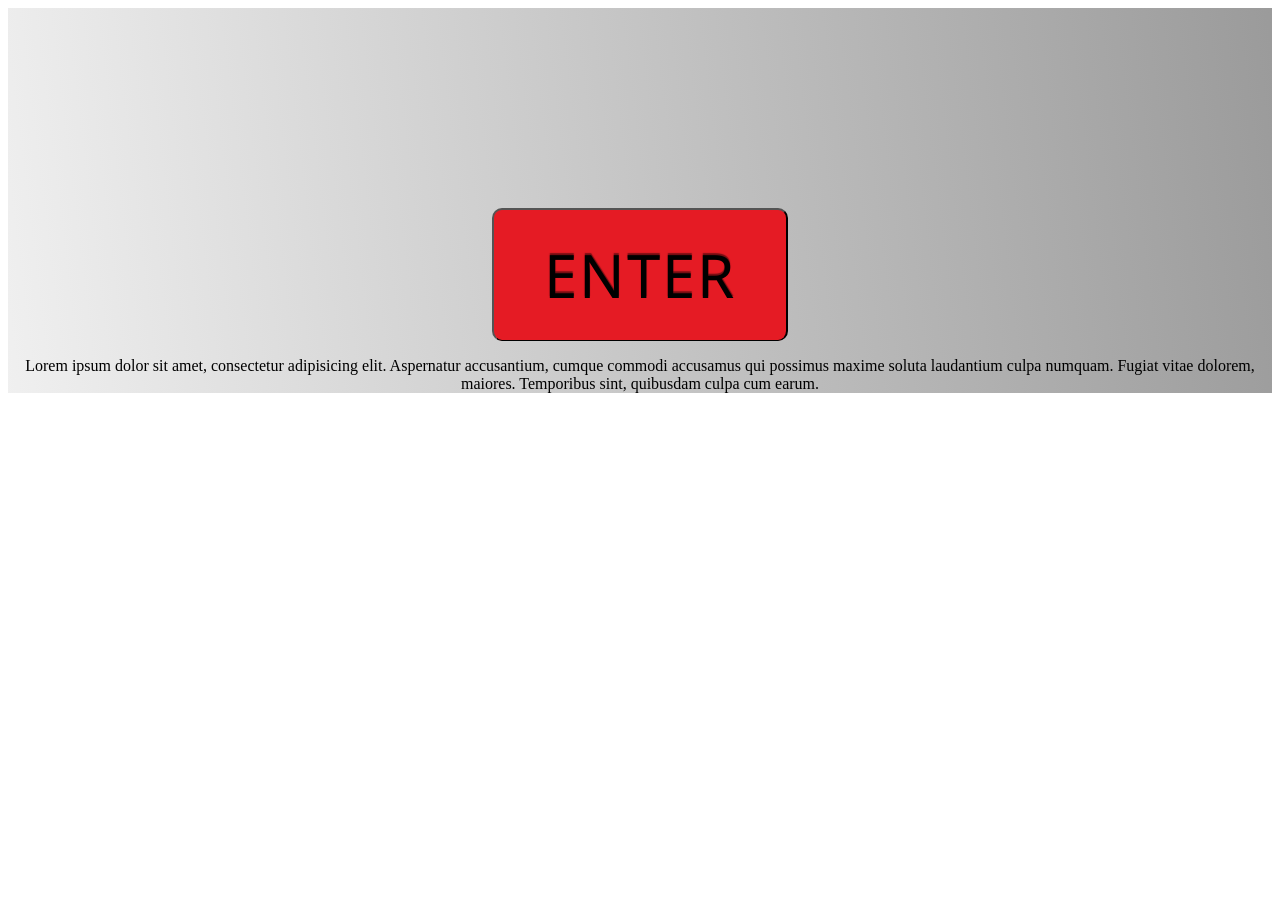
==== index.html @ 75c9848a "Hello, World" ====
<!DOCTYPE html>
<html lang="en">
<head>
	<meta charset="UTF-8">
	<title>GADC Shoutouts</title>
	<link href='http://fonts.googleapis.com/css?family=Droid+Sans:400,700' rel='stylesheet' type='text/css'>
	<link rel="stylesheet" type="text/css" href="main.css">

</head>
<body>
	<div class="container">
		<button class="enter">ENTER</button>
		<p>Lorem ipsum dolor sit amet, consectetur adipisicing elit. Aspernatur accusantium, cumque commodi accusamus qui possimus maxime soluta laudantium culpa numquam. Fugiat vitae dolorem, maiores. Temporibus sint, quibusdam culpa cum earum.</p>
	</div>
</body>
</html>
---- main.css ----
.body {
    margin: 0px;
}

.container {
    margin: 0 auto;
    width: 100%;
    text-align: center;
    background: linear-gradient(263deg, #e51b24, #000000, #ffffff);
background-size: 600% 600%;
-webkit-animation: AnimationName 59s ease infinite;
-moz-animation: AnimationName 59s ease infinite;
-o-animation: AnimationName 59s ease infinite;
animation: AnimationName 59s ease infinite;
@-webkit-keyframes AnimationName {
    0%{background-position:0% 14%}
    50%{background-position:100% 87%}
    100%{background-position:0% 14%}
}
@-moz-keyframes AnimationName {
    0%{background-position:0% 14%}
    50%{background-position:100% 87%}
    100%{background-position:0% 14%}
}
@-o-keyframes AnimationName {
    0%{background-position:0% 14%}
    50%{background-position:100% 87%}
    100%{background-position:0% 14%}
}
@keyframes AnimationName {
    0%{background-position:0% 14%}
    50%{background-position:100% 87%}
    100%{background-position:0% 14%}
}
}

.enter {
	margin-top: 200px;
    position: relative;
    background-color: #e51b24;
	font-color: white;
	font-size: 60px;
	padding: 50px;
	line-height: 30px;
	text-shadow: 0 -2px 1px rgba(0,0,0,0.5);
	border-bottom: 1px solid black;
	border-radius: 10px;
	font-family: 'Droid Sans', sans-serif;
	letter-spacing: 2px; 
   /* height: 200px;
    width: 200px;*/

}
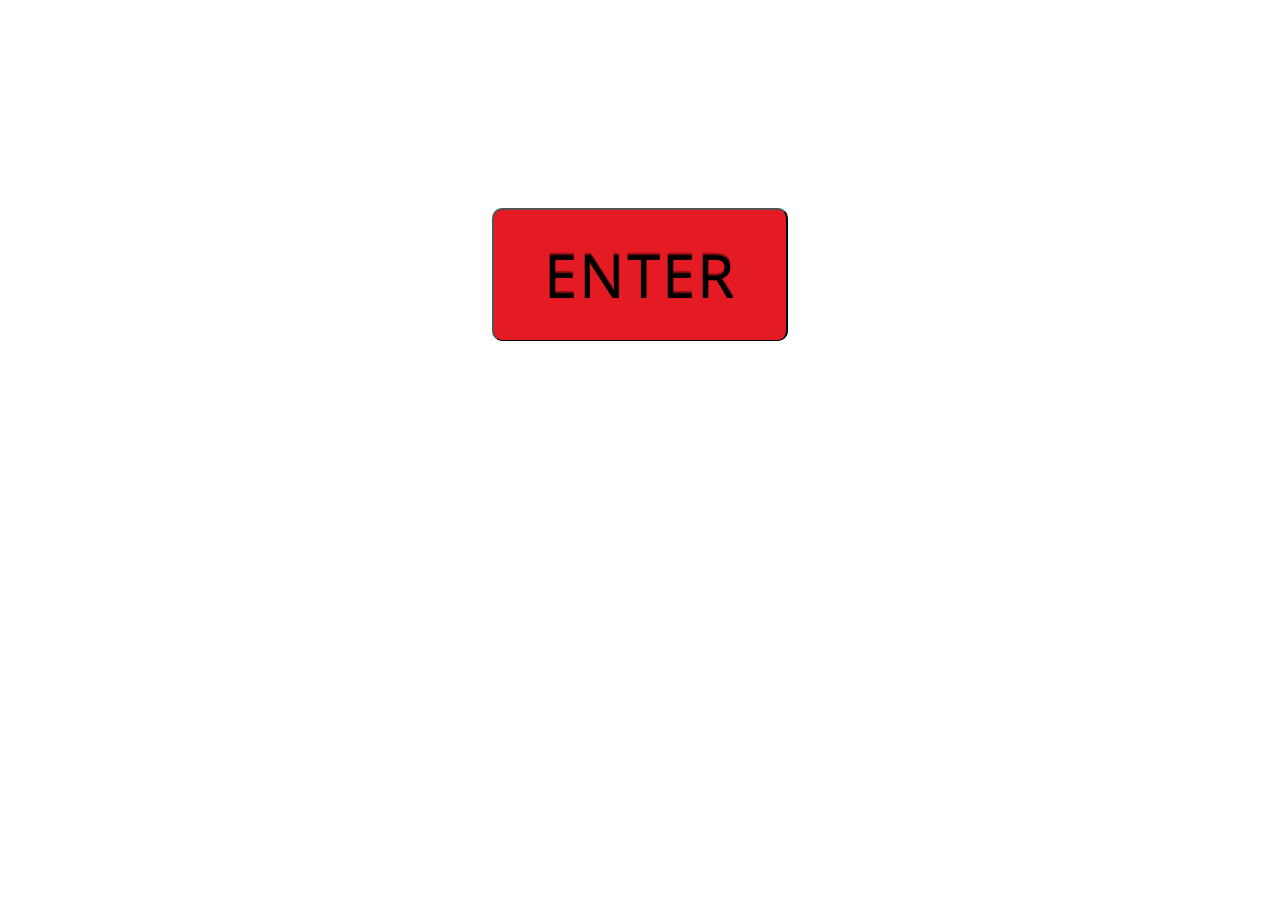
==== commit 41807c6e: "removed lorem ipsum" ====
--- a/index.html
+++ b/index.html
@@ -10,7 +10,6 @@
 <body>
 	<div class="container">
 		<button class="enter">ENTER</button>
-		<p>Lorem ipsum dolor sit amet, consectetur adipisicing elit. Aspernatur accusantium, cumque commodi accusamus qui possimus maxime soluta laudantium culpa numquam. Fugiat vitae dolorem, maiores. Temporibus sint, quibusdam culpa cum earum.</p>
-	</div>
+</div>
 </body>
 </html>
--- a/main.css
+++ b/main.css
@@ -6,32 +6,7 @@
     margin: 0 auto;
     width: 100%;
     text-align: center;
-    background: linear-gradient(263deg, #e51b24, #000000, #ffffff);
-background-size: 600% 600%;
--webkit-animation: AnimationName 59s ease infinite;
--moz-animation: AnimationName 59s ease infinite;
--o-animation: AnimationName 59s ease infinite;
-animation: AnimationName 59s ease infinite;
-@-webkit-keyframes AnimationName {
-    0%{background-position:0% 14%}
-    50%{background-position:100% 87%}
-    100%{background-position:0% 14%}
-}
-@-moz-keyframes AnimationName {
-    0%{background-position:0% 14%}
-    50%{background-position:100% 87%}
-    100%{background-position:0% 14%}
-}
-@-o-keyframes AnimationName {
-    0%{background-position:0% 14%}
-    50%{background-position:100% 87%}
-    100%{background-position:0% 14%}
-}
-@keyframes AnimationName {
-    0%{background-position:0% 14%}
-    50%{background-position:100% 87%}
-    100%{background-position:0% 14%}
-}
+
 }
 
 .enter {
@@ -50,4 +25,4 @@
    /* height: 200px;
     width: 200px;*/
 
-}+}
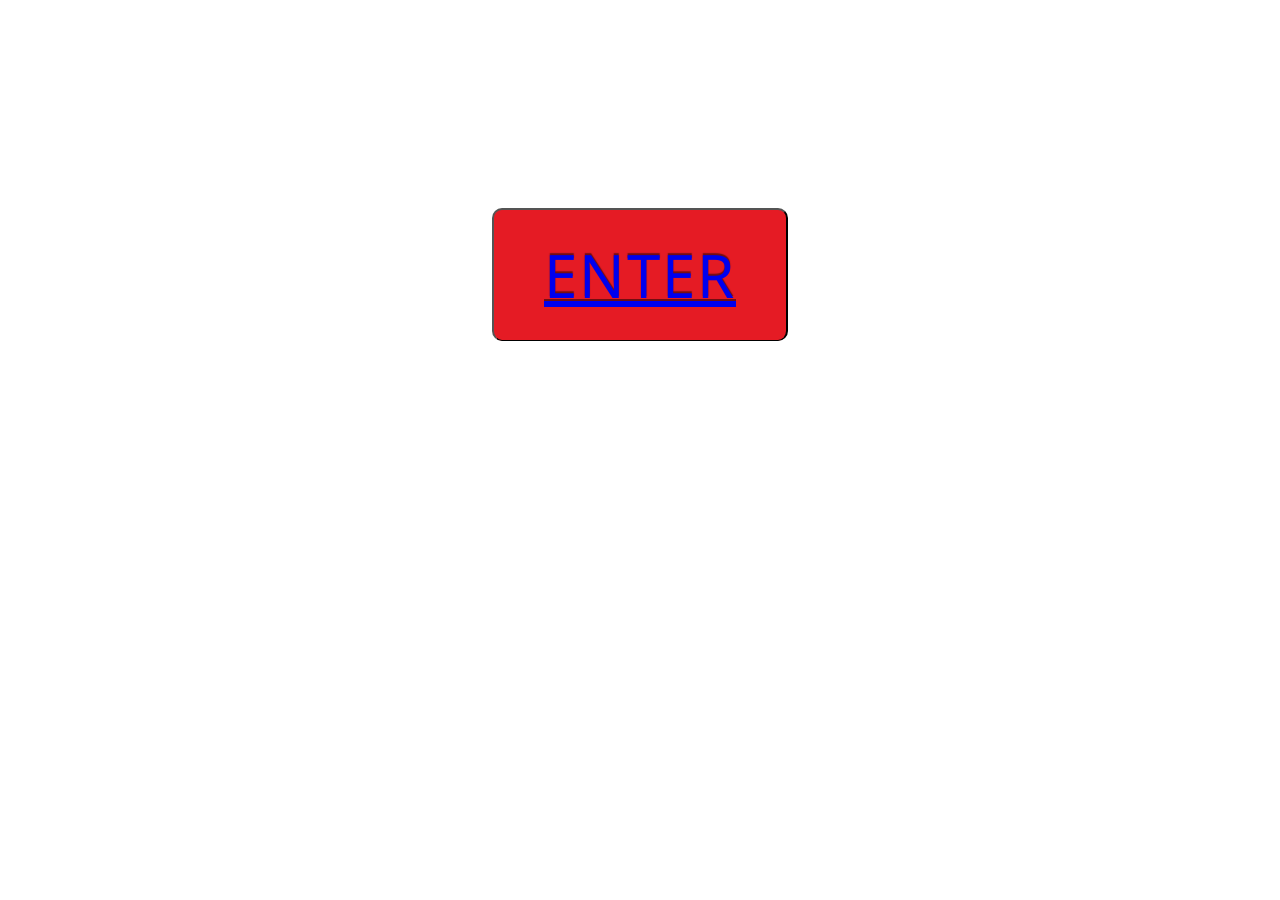
==== commit 91f94329: "Updated link" ====
--- a/index.html
+++ b/index.html
@@ -9,7 +9,7 @@
 </head>
 <body>
 	<div class="container">
-		<button class="enter">ENTER</button>
+		<button class="enter"><a href="shanazfc.github.com/GADC_shoutouts">ENTER</a></button>
 </div>
 </body>
 </html>
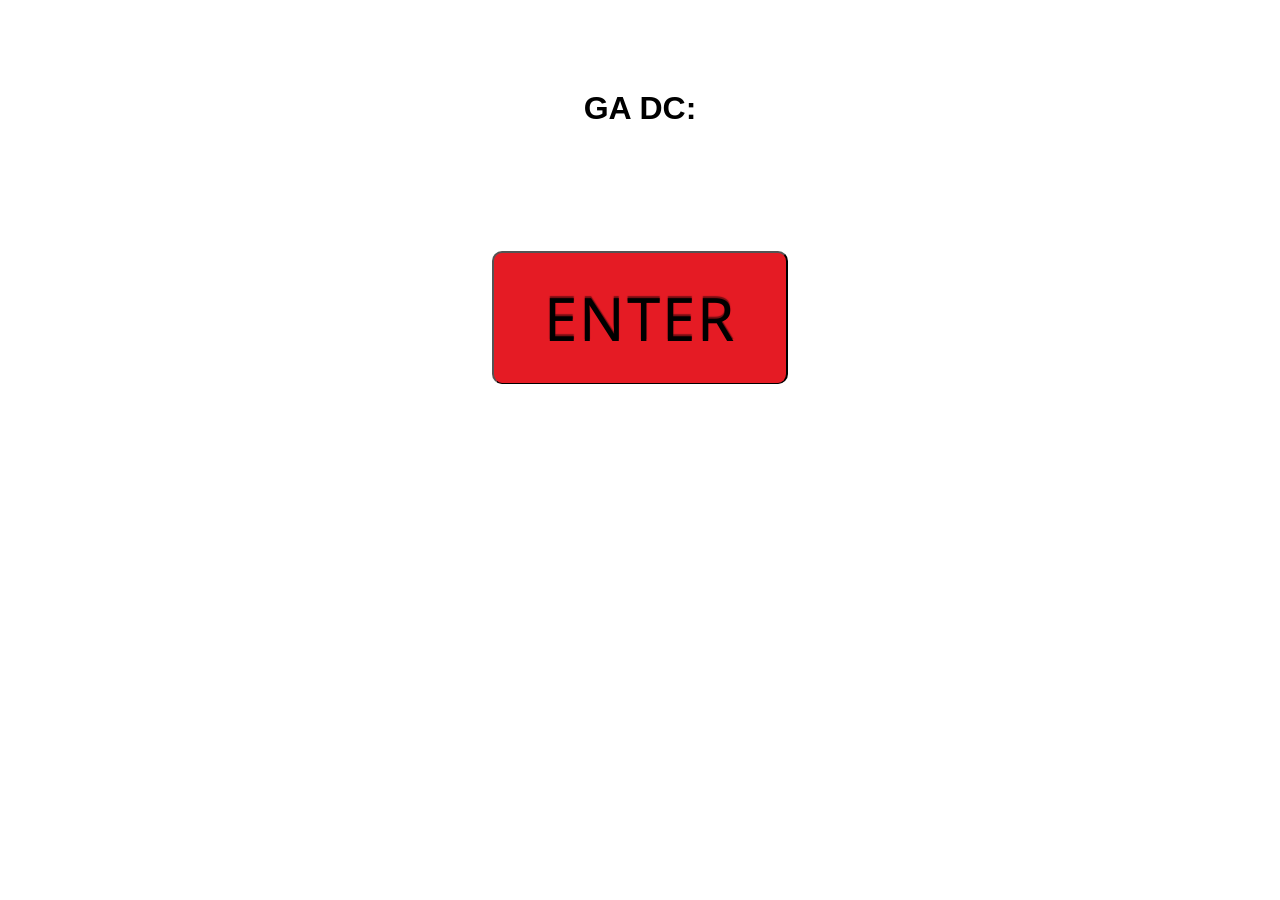
==== commit c6f7a808: "Added Text Animation" ====
--- a/index.html
+++ b/index.html
@@ -5,11 +5,20 @@
 	<title>GADC Shoutouts</title>
 	<link href='http://fonts.googleapis.com/css?family=Droid+Sans:400,700' rel='stylesheet' type='text/css'>
 	<link rel="stylesheet" type="text/css" href="main.css">
+	<link rel="stylesheet" href="dist/morphext.css">
+	<link rel="stylesheet" href="dist/animate.css">
+
 
 </head>
 <body>
 	<div class="container">
-		<button class="enter"><a href="shanazfc.github.com/GADC_shoutouts">ENTER</a></button>
+
+		
+		<h1> GA DC:</h1><p> <span id="js-rotating">Paul, Tess, Pat, Seth, Shanaz, Alfonso, Rachael, Kendrick, Adam Bray, Adam Raveret, Ashley, Sean, Jesse, Faz, Matt, Jeff, Tim </p></span> </p>
+		<button class="enter"><a href="http://shanazfc.github.com/GADC_Shoutouts">ENTER</a></button>
 </div>
+<script src="https://ajax.googleapis.com/ajax/libs/jquery/2.1.3/jquery.min.js"></script>
+<script src="dist/morphext.js"></script>
+<script src="main.js"></script>
 </body>
 </html>
--- a/main.css
+++ b/main.css
@@ -1,16 +1,33 @@
 .body {
     margin: 0px;
+    background-color: white;
 }
 
 .container {
     margin: 0 auto;
     width: 100%;
     text-align: center;
+    background-color: white;
 
 }
 
+h1 {
+	margin-top: 90px;
+	font-family: 'georgia', sans-serif;
+	/*font-size: 20px;*/
+}
+
+p {
+	/*margin-top: 90px;*/
+	font-family: 'georgia', sans-serif;
+	font-size: 20px;
+}
+
+
+
+
 .enter {
-	margin-top: 200px;
+	margin-top: 60px;
     position: relative;
     background-color: #e51b24;
 	font-color: white;
@@ -24,5 +41,25 @@
 	letter-spacing: 2px; 
    /* height: 200px;
     width: 200px;*/
+}
 
+/* unvisited link */
+a:link {
+    color: black;
+    text-decoration: none;
 }
+
+/* visited link */
+a:visited {
+    color: black;
+}
+
+/* mouse over link */
+a:hover {
+    color: black;
+}
+
+/* selected link */
+a:active {
+    color: black;
+}
--- a/dist/morphext.css
+++ b/dist/morphext.css
@@ -0,0 +1,7 @@
+.morphext > span {
+	display: none;
+}
+
+.morphext > .animated {
+    display: inline-block;
+}
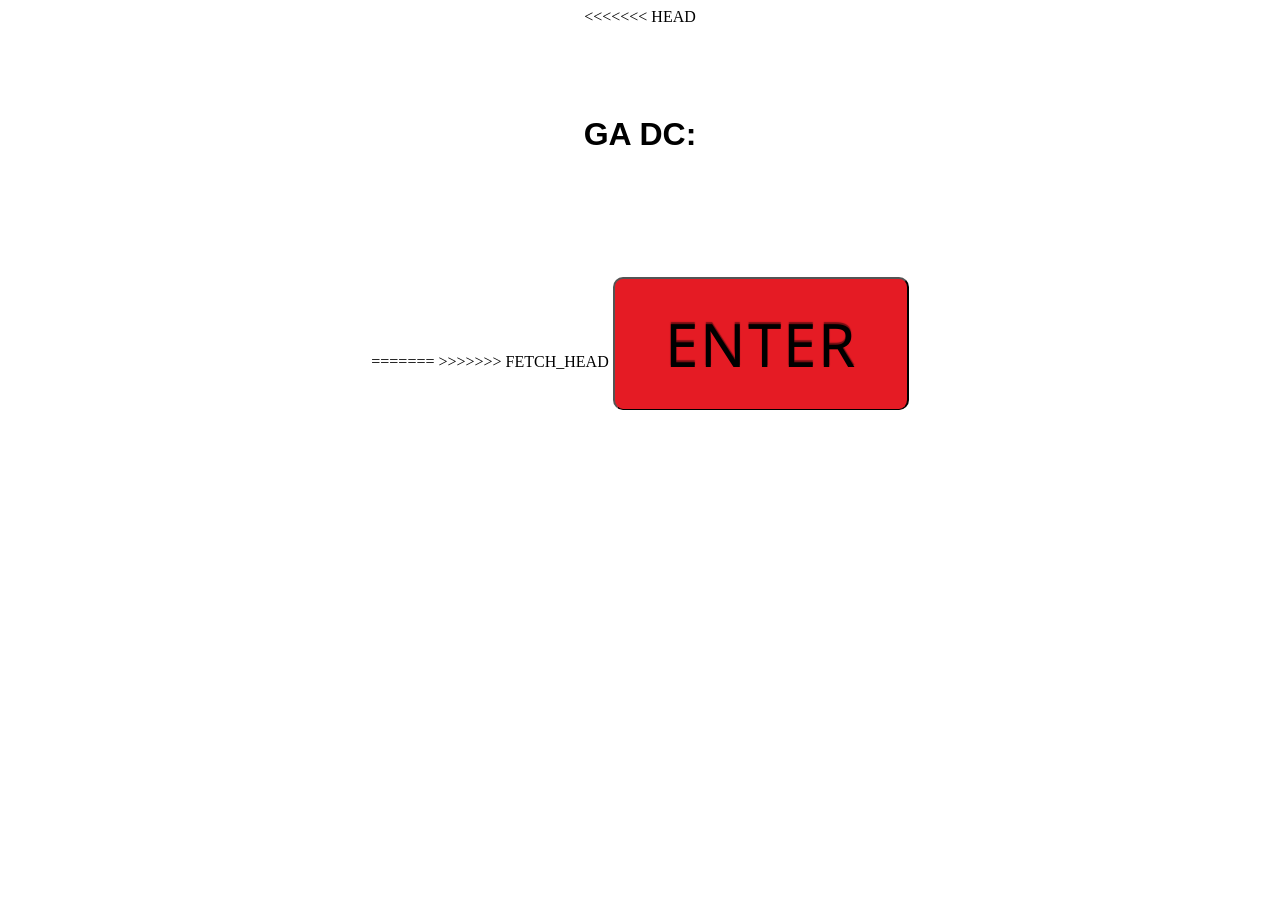
==== commit 37239d23: "Merge branch 'gh-pages' of https://github.com/ShanazFC/GADC_ShoutoutsV2 into gh-pages Conflicts: 	in" ====
--- a/index.html
+++ b/index.html
@@ -12,13 +12,16 @@
 </head>
 <body>
 	<div class="container">
+<<<<<<< HEAD
 
 		
 		<h1> GA DC:</h1><p> <span id="js-rotating">Paul, Tess, Pat, Seth, Shanaz, Alfonso, Rachael, Kendrick, Adam Bray, Adam Raveret, Ashley, Sean, Jesse, Faz, Matt, Jeff, Tim </p></span> </p>
+=======
+>>>>>>> FETCH_HEAD
 		<button class="enter"><a href="http://shanazfc.github.com/GADC_Shoutouts">ENTER</a></button>
 </div>
 <script src="https://ajax.googleapis.com/ajax/libs/jquery/2.1.3/jquery.min.js"></script>
 <script src="dist/morphext.js"></script>
 <script src="main.js"></script>
 </body>
-</html>+</html>
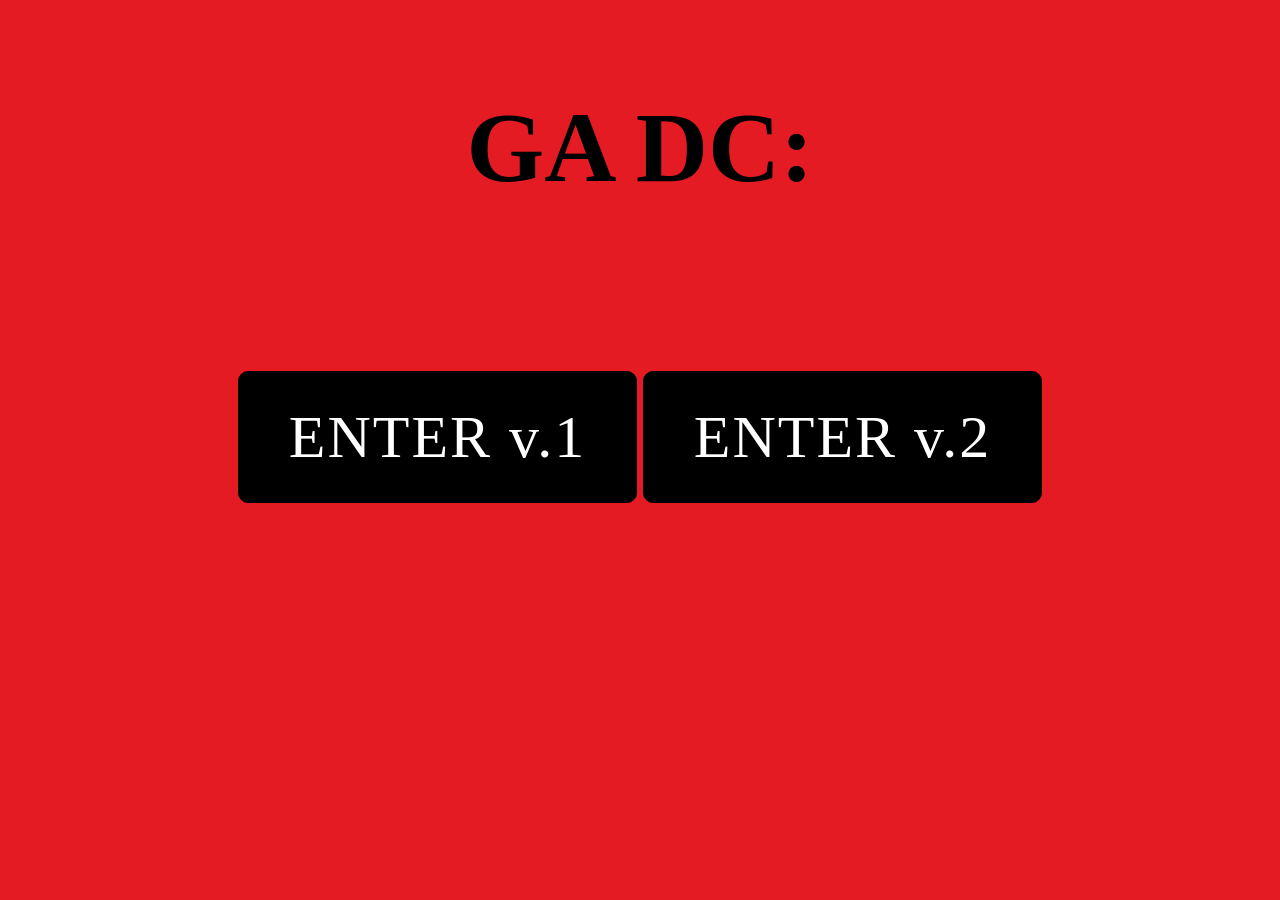
==== commit f7932778: "lander page edits" ====
--- a/index.html
+++ b/index.html
@@ -4,6 +4,7 @@
 	<meta charset="UTF-8">
 	<title>GADC Shoutouts</title>
 	<link href='http://fonts.googleapis.com/css?family=Droid+Sans:400,700' rel='stylesheet' type='text/css'>
+	<link rel="stylesheet" href="normalize.css">
 	<link rel="stylesheet" type="text/css" href="main.css">
 	<link rel="stylesheet" href="dist/morphext.css">
 	<link rel="stylesheet" href="dist/animate.css">
@@ -12,13 +13,15 @@
 </head>
 <body>
 	<div class="container">
-<<<<<<< HEAD
+	<h1> GA DC:</h1>
+	<p class="names"> <span id="js-rotating">Paul, Tess, Pat, Seth, Shanaz, Alfonso, Rachael, Kendrick, Adam Bray, Adam Raveret, Ashley, Sean, Jesse, Faz, Matt, Jeff, Tim </span>  <span id="js-rotating2">Adam Bray, Adam Ravaret, Alfonso, Faz, Jeff, Jesse, Kendrick, Matt, Paul, Pat, Rachael, Sean, Seth,  Shanaz, Tess, Tim </p></span> </p>
+	<p>
+	
 
-		
-		<h1> GA DC:</h1><p> <span id="js-rotating">Paul, Tess, Pat, Seth, Shanaz, Alfonso, Rachael, Kendrick, Adam Bray, Adam Raveret, Ashley, Sean, Jesse, Faz, Matt, Jeff, Tim </p></span> </p>
-=======
->>>>>>> FETCH_HEAD
-		<button class="enter"><a href="http://shanazfc.github.com/GADC_Shoutouts">ENTER</a></button>
+
+
+		<button class="enter"><a href="http://shanazfc.github.com/GADC_Shoutouts">ENTER v.1</a></button>
+		<button class="enter"><a href="lander.html">ENTER v.2</a></button>
 </div>
 <script src="https://ajax.googleapis.com/ajax/libs/jquery/2.1.3/jquery.min.js"></script>
 <script src="dist/morphext.js"></script>
--- a/main.css
+++ b/main.css
@@ -1,43 +1,67 @@
-.body {
+body {
     margin: 0px;
-    background-color: white;
+    background-color: #e51b24;
+    font-family: 'PFDinTextComPro-Bold';
+    src: url('PFDinTextComPro-Bold.ttf') format('truetype');
+}
+
+strong {
+	font-family: 'PFDinTextComPro-Bold';
 }
 
 .container {
     margin: 0 auto;
     width: 100%;
+    /*height: 500px;*/
     text-align: center;
-    background-color: white;
+    background-color: #e51b24;
 
 }
 
+.GA {
+	margin-top: 50px;
+	margin-bottom: 50px;
+	/*position: absolute;*/
+	width: 100%;
+
+	/*margin-left: auto;
+	margin-right: auto;
+*/}
+
+
 h1 {
 	margin-top: 90px;
+	/*font-family: 'georgia', sans-serif;*/
+	/*font-size: 20px;*/
+	font-family: 'PFDinTextComPro-Bold';
+	font-size: 100px;
+}
+
+.names {
+	/*margin-top: 90px;*/
 	font-family: 'georgia', sans-serif;
-	/*font-size: 20px;*/
+	font-size: 60px;
 }
 
 p {
-	/*margin-top: 90px;*/
 	font-family: 'georgia', sans-serif;
 	font-size: 20px;
+	margin: 0 auto;
 }
 
 
-
-
 .enter {
-	margin-top: 60px;
+	margin-top: 30px;
     position: relative;
-    background-color: #e51b24;
+    background-color: black;
 	font-color: white;
 	font-size: 60px;
 	padding: 50px;
 	line-height: 30px;
-	text-shadow: 0 -2px 1px rgba(0,0,0,0.5);
-	border-bottom: 1px solid black;
+	/*text-shadow: 0 -2px 1px rgba(0,0,0,0.5);*/
+	border: 1px solid black;
 	border-radius: 10px;
-	font-family: 'Droid Sans', sans-serif;
+	font-family: 'PFDinTextComPro-Bold';
 	letter-spacing: 2px; 
    /* height: 200px;
     width: 200px;*/
@@ -45,21 +69,41 @@
 
 /* unvisited link */
 a:link {
-    color: black;
+    color: white;
     text-decoration: none;
+
 }
 
 /* visited link */
 a:visited {
-    color: black;
+    color: white;
 }
 
 /* mouse over link */
 a:hover {
-    color: black;
+    color: red;
+
 }
 
 /* selected link */
 a:active {
-    color: black;
+    color: white;
+}
+
+
+.lander-container {
+	width: 90%;
+	margin: 0px auto;
+}
+
+.column1 {
+	width: 47%;
+	float: left;
+	position: relative;
+}
+
+.column2 {
+	width: 47%;
+	float: right;
+	position: relative;
 }
